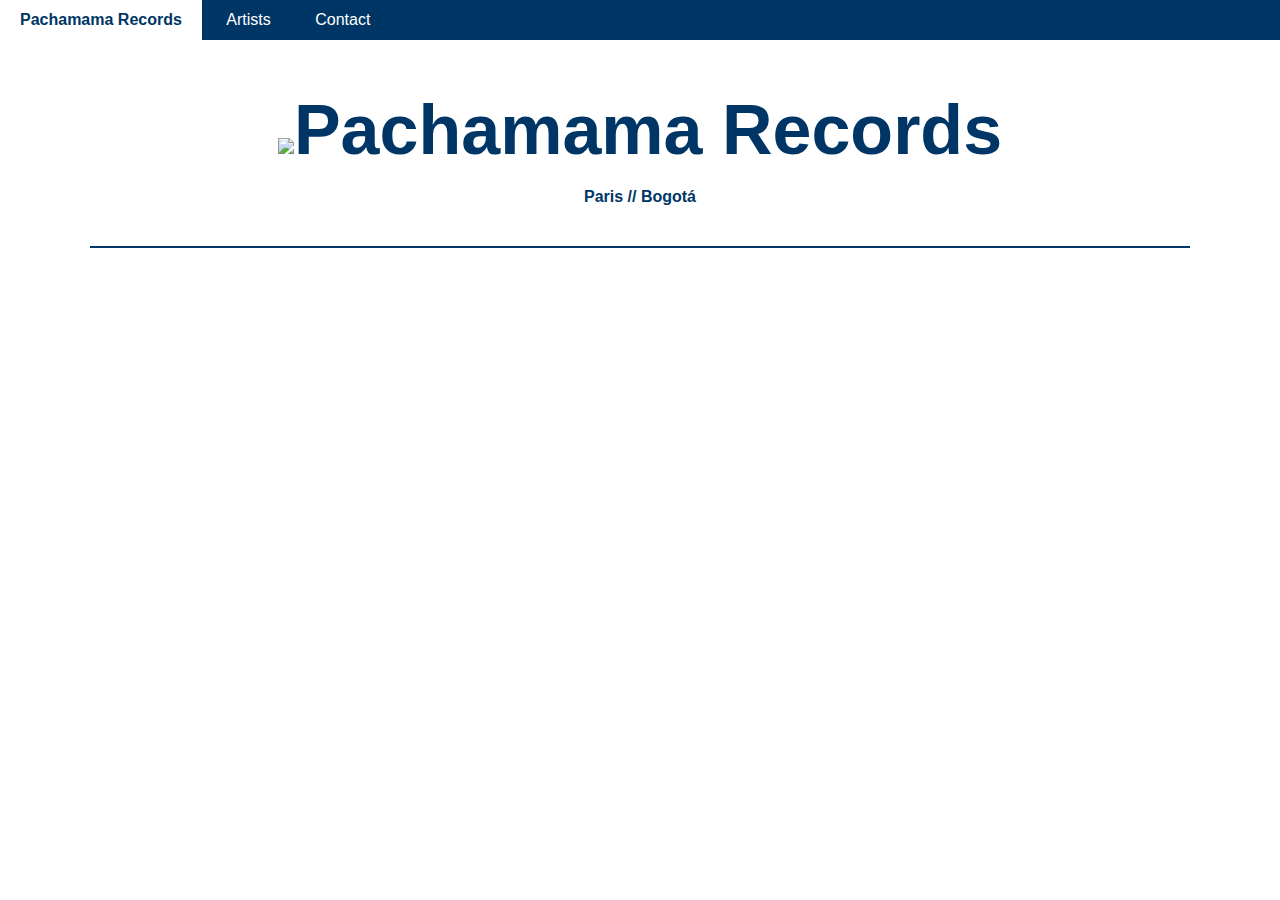
==== index.html @ 5798cace "v1" ====
<!DOCTYPE html>

<html>
  <head>
    <title>Pachamama Records</title>
    <link rel="stylesheet" href="style.css">
    <link rel="icon" href="Images/tablogo.ico">
  </head>

  <body>
    <header>
      <li>Pachamama Records</li>
      <li>
        Artists
      </li>
      <li>
        Contact
      </li>
    </header>

    <div id="center">
      <h1><img src="Images/tablogo.png" width="50px"/>Pachamama Records</h1><br />
      <h4>Paris // Bogotá</h4>
    </div>

    <div id="soundcloud">

      <iframe width="300" height="300" scrolling="no" frameborder="no" src="https://w.soundcloud.com/player/?url=https%3A//api.soundcloud.com/tracks/338547957&amp;color=ff9900&amp;auto_play=false&amp;hide_related=false&amp;show_comments=true&amp;show_user=true&amp;show_reposts=false&amp;visual=true"></iframe>
      <iframe width="300" height="300" scrolling="no" frameborder="no" src="https://w.soundcloud.com/player/?url=https%3A//api.soundcloud.com/tracks/336065982&amp;color=%23ff9900&amp;auto_play=false&amp;hide_related=false&amp;show_comments=true&amp;show_user=true&amp;show_reposts=false&amp;visual=true"></iframe>
      <iframe width="300" height="300" scrolling="no" frameborder="no" src="https://w.soundcloud.com/player/?url=https%3A//api.soundcloud.com/tracks/304484923&amp;color=%23ff9900&amp;auto_play=false&amp;hide_related=false&amp;show_comments=true&amp;show_user=true&amp;show_reposts=false&amp;visual=true"></iframe>

    </div>

  </body>
</html>
---- style.css ----
* {
  font-family: Arial, sans-serif;;
  margin: 0;
  padding: 0;
  box-sizing: border-box;
}

header {
  background-color: #003666;
  line-height: 40px;
  color: white;
}

#header h4 {
  padding-left: 20px;
}

#center {
  text-align: center;
  margin-top: 50px;
  color: #003666;
  margin-bottom: 40px;
}

#center h1 {
  font-size: 70px;
  margin: 0;
}

#center h4 {
  margin: 0;
}

li {
  display: inline-block;
  padding: 0px 20px;
}

li:hover {
  color: #003666;
  background: white;
  font-weight: bold;
}

#soundcloud {
  box-sizing: border-box;
  border-top: solid 2px #003666;
  width: 1100px;
  margin: auto;
  text-align: center;
}

iframe {
  margin: auto;
  margin-left: 20px;
  margin-right: 20px;
  margin-top: 10px;
  box-sizing: border-box;
}
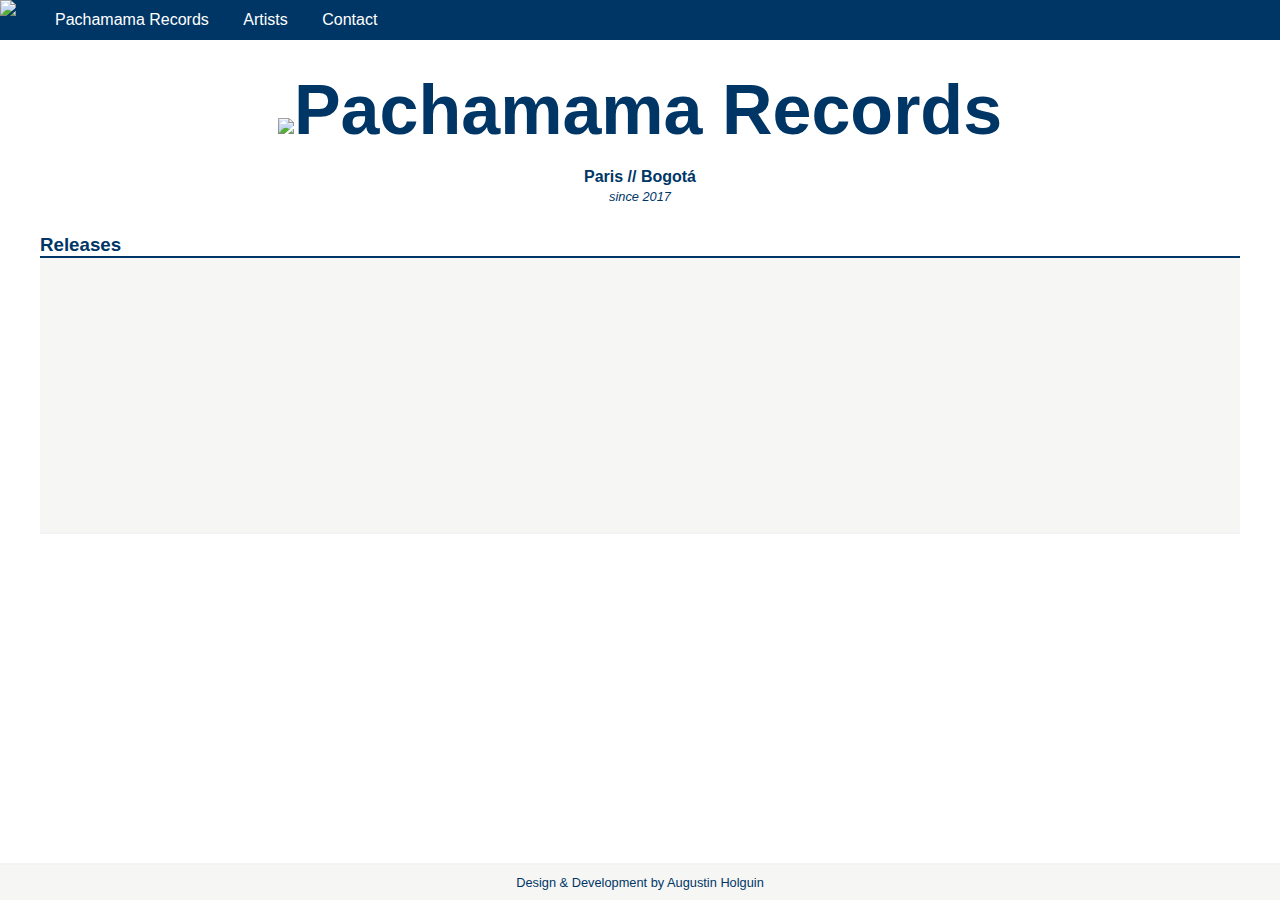
==== commit ca9dd7b9: "v1.2" ====
--- a/index.html
+++ b/index.html
@@ -9,27 +9,45 @@
 
   <body>
     <header>
-      <li>Pachamama Records</li>
+      <img src="Images/tablogo.png" width="40px"/>
+      <li id="title">Pachamama Records</li>
       <li>
         Artists
       </li>
       <li>
-        Contact
+        <a href="contact.html">Contact</a>
       </li>
     </header>
+
+    <div id="empty">
+
+    </div>
 
     <div id="center">
       <h1><img src="Images/tablogo.png" width="50px"/>Pachamama Records</h1><br />
       <h4>Paris // Bogotá</h4>
+      <p>since 2017</p>
     </div>
 
-    <div id="soundcloud">
+    <div id="releases">
+      <h3>Releases</h3>
+      <div id="soundcloud">
+        <iframe width="250" height="250" scrolling="no" frameborder="no" src="https://w.soundcloud.com/player/?url=https%3A//api.soundcloud.com/tracks/341193463&amp;color=%23ff9900&amp;auto_play=false&amp;hide_related=false&amp;show_comments=true&amp;show_user=true&amp;show_reposts=false&amp;visual=true"></iframe>
+        <iframe width="250" height="250" scrolling="no" frameborder="no" src="https://w.soundcloud.com/player/?url=https%3A//api.soundcloud.com/tracks/338547957&amp;color=ff9900&amp;auto_play=false&amp;hide_related=false&amp;show_comments=true&amp;show_user=true&amp;show_reposts=false&amp;visual=true"></iframe>
+        <iframe width="250" height="250" scrolling="no" frameborder="no" src="https://w.soundcloud.com/player/?url=https%3A//api.soundcloud.com/tracks/336065982&amp;color=%23ff9900&amp;auto_play=false&amp;hide_related=false&amp;show_comments=true&amp;show_user=true&amp;show_reposts=false&amp;visual=true"></iframe>
+        <iframe width="250" height="250" scrolling="no" frameborder="no" src="https://w.soundcloud.com/player/?url=https%3A//api.soundcloud.com/tracks/304484923&amp;color=%23ff9900&amp;auto_play=false&amp;hide_related=false&amp;show_comments=true&amp;show_user=true&amp;show_reposts=false&amp;visual=true"></iframe>
+      </div>
+    </div>
 
-      <iframe width="300" height="300" scrolling="no" frameborder="no" src="https://w.soundcloud.com/player/?url=https%3A//api.soundcloud.com/tracks/338547957&amp;color=ff9900&amp;auto_play=false&amp;hide_related=false&amp;show_comments=true&amp;show_user=true&amp;show_reposts=false&amp;visual=true"></iframe>
-      <iframe width="300" height="300" scrolling="no" frameborder="no" src="https://w.soundcloud.com/player/?url=https%3A//api.soundcloud.com/tracks/336065982&amp;color=%23ff9900&amp;auto_play=false&amp;hide_related=false&amp;show_comments=true&amp;show_user=true&amp;show_reposts=false&amp;visual=true"></iframe>
-      <iframe width="300" height="300" scrolling="no" frameborder="no" src="https://w.soundcloud.com/player/?url=https%3A//api.soundcloud.com/tracks/304484923&amp;color=%23ff9900&amp;auto_play=false&amp;hide_related=false&amp;show_comments=true&amp;show_user=true&amp;show_reposts=false&amp;visual=true"></iframe>
+    <div id="empty">
 
     </div>
 
+    <footer>
+      <p>
+        Design & Development by Augustin Holguin
+      </p>
+    </footer>
+
   </body>
 </html>
--- a/style.css
+++ b/style.css
@@ -5,21 +5,57 @@
   box-sizing: border-box;
 }
 
+/** HEADER **/
+
 header {
   background-color: #003666;
   line-height: 40px;
   color: white;
+  position: fixed;
+  width: 100%;
+}
+
+header img {
+  position: fixed;
 }
 
 #header h4 {
   padding-left: 20px;
 }
 
+li {
+  display: inline-block;
+  padding: 0px 15px;
+}
+
+#title {
+  margin-left: 40px;
+}
+
+li:hover {
+  color: #003666;
+  background: white;
+  font-weight: bold;
+}
+
+a {
+  text-decoration: none;
+  color: inherit;
+}
+
+/** EMPTY **/
+
+#empty {
+  background: white;
+  height: 70px;
+}
+
+/** CENTER **/
+
 #center {
   text-align: center;
-  margin-top: 50px;
   color: #003666;
-  margin-bottom: 40px;
+  margin-bottom: 30px;
 }
 
 #center h1 {
@@ -31,22 +67,33 @@
   margin: 0;
 }
 
-li {
-  display: inline-block;
-  padding: 0px 20px;
+#center p {
+  color: #003666;
+  font-size: 0.8em;
+  font-style: italic;
+  margin-top: 3px;
 }
 
-li:hover {
+/* RELEASES */
+
+#releases {
+  width: 1200px;
+  margin: auto;
+  background: #f6f6f5;
+  margin-bottom: 50px;
+  padding-bottom: 10px;
+  border-bottom: solid 2px #f3f3f3;
+}
+
+h3 {
   color: #003666;
   background: white;
-  font-weight: bold;
 }
 
 #soundcloud {
   box-sizing: border-box;
   border-top: solid 2px #003666;
-  width: 1100px;
-  margin: auto;
+  width: 1200px;
   text-align: center;
 }
 
@@ -57,3 +104,19 @@
   margin-top: 10px;
   box-sizing: border-box;
 }
+
+/** FOOTER **/
+
+footer {
+  background: #f6f6f5;
+  text-align: center;
+  line-height: 35px;
+  border-top: solid 2px #f3f3f3;
+  color: #003666;
+  position: fixed;
+  width:100%;
+  bottom: 0px;
+  left: 0px;
+  right: 0px;
+  font-size: 0.8em;
+}
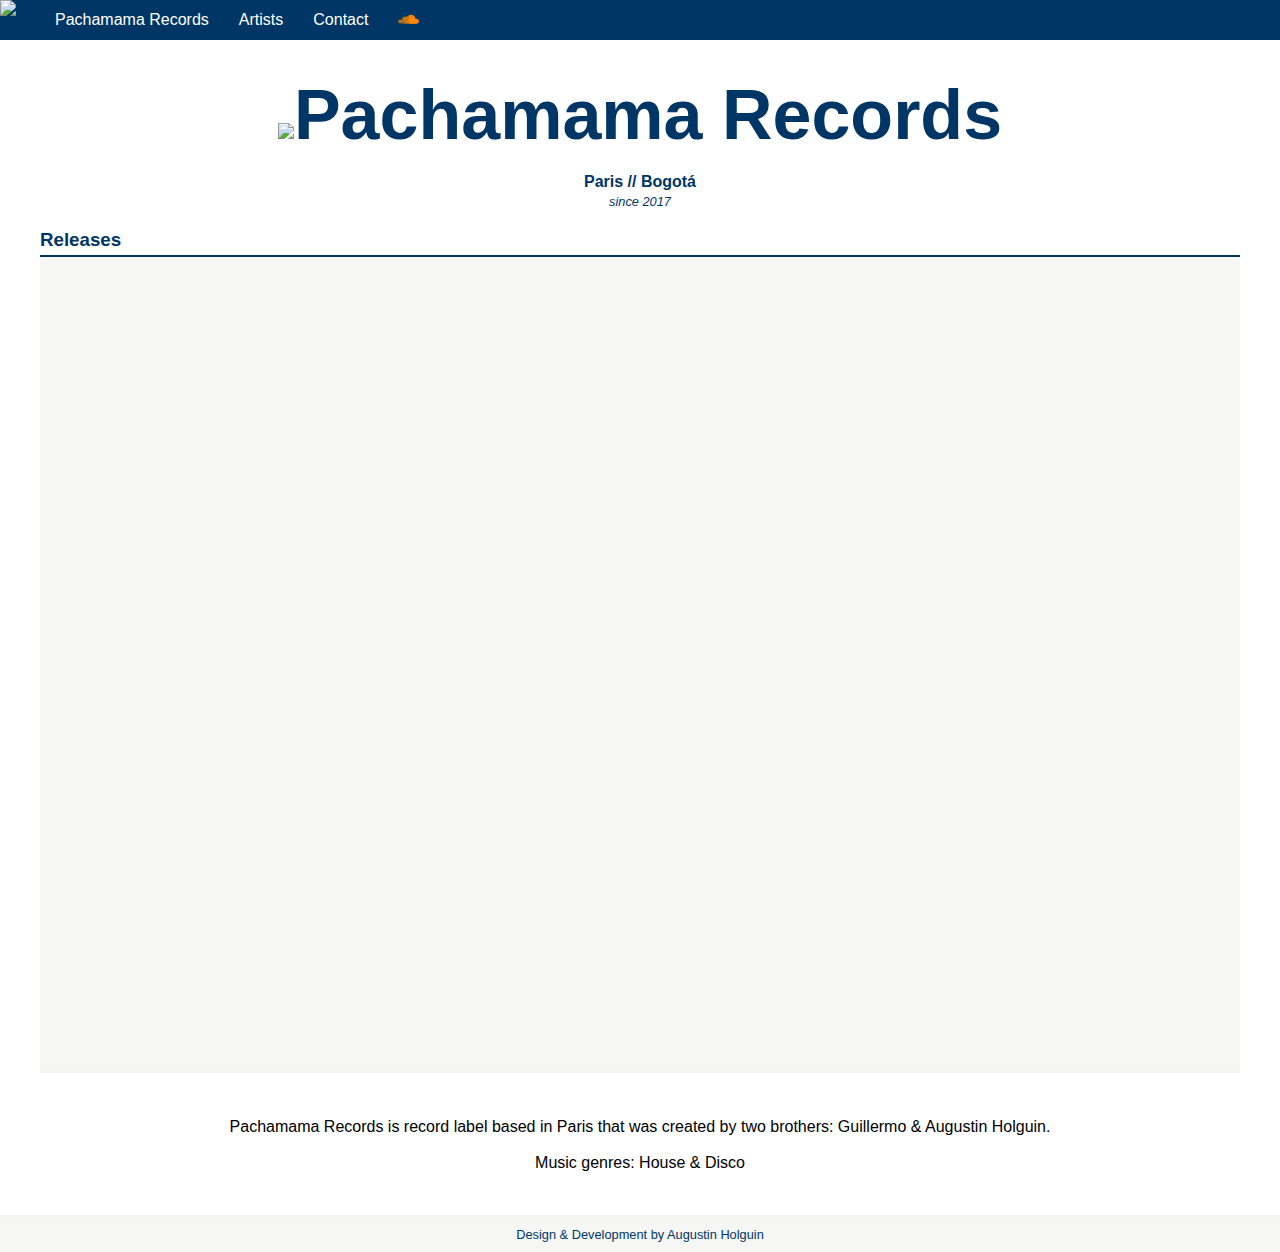
==== commit 31489f89: "v1.3.1 artist profile" ====
--- a/index.html
+++ b/index.html
@@ -2,6 +2,7 @@
 
 <html>
   <head>
+    <link rel="stylesheet" href="https://maxcdn.bootstrapcdn.com/font-awesome/4.7.0/css/font-awesome.min.css">
     <title>Pachamama Records</title>
     <link rel="stylesheet" href="style.css">
     <link rel="icon" href="Images/tablogo.ico">
@@ -10,13 +11,19 @@
   <body>
     <header>
       <img src="Images/tablogo.png" width="40px"/>
-      <li id="title">Pachamama Records</li>
-      <li>
-        Artists
-      </li>
-      <li>
-        <a href="contact.html">Contact</a>
-      </li>
+      <nav>
+        <ul>
+          <li id="title"><a>Pachamama Records</a></li>
+          <li>Artists
+            <ul class="dropdown-menu">
+              <li><a href="gringo.html">Gringo</a></li>
+              <li><a href="gus.html">Gus</a></li>
+            </ul>
+          </li>
+          <li><a href="contact.html">Contact</a></li>
+          <li><a href="https://soundcloud.com/pachamamarecords" target="_blank"><i class="fa fa-soundcloud" aria-hidden="true"></i></a></li>
+        </ul>
+      </nav>
     </header>
 
     <div id="empty">
@@ -36,11 +43,25 @@
         <iframe width="250" height="250" scrolling="no" frameborder="no" src="https://w.soundcloud.com/player/?url=https%3A//api.soundcloud.com/tracks/338547957&amp;color=ff9900&amp;auto_play=false&amp;hide_related=false&amp;show_comments=true&amp;show_user=true&amp;show_reposts=false&amp;visual=true"></iframe>
         <iframe width="250" height="250" scrolling="no" frameborder="no" src="https://w.soundcloud.com/player/?url=https%3A//api.soundcloud.com/tracks/336065982&amp;color=%23ff9900&amp;auto_play=false&amp;hide_related=false&amp;show_comments=true&amp;show_user=true&amp;show_reposts=false&amp;visual=true"></iframe>
         <iframe width="250" height="250" scrolling="no" frameborder="no" src="https://w.soundcloud.com/player/?url=https%3A//api.soundcloud.com/tracks/304484923&amp;color=%23ff9900&amp;auto_play=false&amp;hide_related=false&amp;show_comments=true&amp;show_user=true&amp;show_reposts=false&amp;visual=true"></iframe>
+        <iframe width="250" height="250" scrolling="no" frameborder="no" src="https://w.soundcloud.com/player/?url=https%3A//api.soundcloud.com/tracks/173948743&amp;color=%23ff9900&amp;auto_play=false&amp;hide_related=false&amp;show_comments=true&amp;show_user=true&amp;show_reposts=false&amp;visual=true"></iframe>
+        <iframe width="250" height="250" scrolling="no" frameborder="no" src="https://w.soundcloud.com/player/?url=https%3A//api.soundcloud.com/tracks/285743587&amp;color=%23ff9900&amp;auto_play=false&amp;hide_related=false&amp;show_comments=true&amp;show_user=true&amp;show_reposts=false&amp;visual=true"></iframe>
+        <iframe width="250" height="250" scrolling="no" frameborder="no" src="https://w.soundcloud.com/player/?url=https%3A//api.soundcloud.com/tracks/273866142&amp;color=%23ff9900&amp;auto_play=false&amp;hide_related=false&amp;show_comments=true&amp;show_user=true&amp;show_reposts=false&amp;visual=true"></iframe>
+        <iframe width="250" height="250" scrolling="no" frameborder="no" src="https://w.soundcloud.com/player/?url=https%3A//api.soundcloud.com/tracks/231092025&amp;color=%23ff9900&amp;auto_play=false&amp;hide_related=false&amp;show_comments=true&amp;show_user=true&amp;show_reposts=false&amp;visual=true"></iframe>
+        <iframe width="250" height="250" scrolling="no" frameborder="no" src="https://w.soundcloud.com/player/?url=https%3A//api.soundcloud.com/tracks/186522148&amp;color=%23ff9900&amp;auto_play=false&amp;hide_related=false&amp;show_comments=true&amp;show_user=true&amp;show_reposts=false&amp;visual=true"></iframe>
+        <iframe width="250" height="250" scrolling="no" frameborder="no" src="https://w.soundcloud.com/player/?url=https%3A//api.soundcloud.com/tracks/175172911&amp;color=%23ff9900&amp;auto_play=false&amp;hide_related=false&amp;show_comments=true&amp;show_user=true&amp;show_reposts=false&amp;visual=true"></iframe>
+        <iframe width="250" height="250" scrolling="no" frameborder="no" src="https://w.soundcloud.com/player/?url=https%3A//api.soundcloud.com/tracks/132881079&amp;color=%23ff9900&amp;auto_play=false&amp;hide_related=false&amp;show_comments=true&amp;show_user=true&amp;show_reposts=false&amp;visual=true"></iframe>
+        <iframe width="250" height="250" scrolling="no" frameborder="no" src="https://w.soundcloud.com/player/?url=https%3A//api.soundcloud.com/tracks/113966686&amp;color=%23ff9900&amp;auto_play=false&amp;hide_related=false&amp;show_comments=true&amp;show_user=true&amp;show_reposts=false&amp;visual=true"></iframe>
       </div>
     </div>
 
-    <div id="empty">
-
+    <div id="label-descr">
+      <p>
+        Pachamama Records is record label based in Paris that was created by two brothers: Guillermo & Augustin Holguin.
+      </p>
+      <br />
+      <p>
+        Music genres: House & Disco
+      </p>
     </div>
 
     <footer>
@@ -49,5 +70,7 @@
       </p>
     </footer>
 
+    <script src="main.js"></script>
+
   </body>
 </html>
--- a/style.css
+++ b/style.css
@@ -5,49 +5,95 @@
   box-sizing: border-box;
 }
 
+html {
+  min-height:100%;
+  position: relative;
+}
+
 /** HEADER **/
 
 header {
   background-color: #003666;
-  line-height: 40px;
   color: white;
   position: fixed;
   width: 100%;
+  z-index: 1;
 }
 
 header img {
   position: fixed;
 }
 
-#header h4 {
-  padding-left: 20px;
-}
-
-li {
-  display: inline-block;
+nav {
+  text-align: center;
+}
+
+nav ul {
+  margin: 0;
+  padding: 0;
+  list-style: none;
+}
+
+nav ul li {
+  float: left;
   padding: 0px 15px;
+  position: relative;
+  cursor: pointer;
+  line-height: 40px;
+  height: 40px;
+}
+
+ul.dropdown-menu {
+  position: absolute;
+  top: 100%;
+  left: 0%;
+  width: 100%;
+  padding: 0;
+}
+
+ul.dropdown-menu li {
+  background: #004b79;
+  color: white;
+  width: 100%;
+}
+
+ul.dropdown-menu li:hover {
+  background: #ff8800;
+  font-weight: normal;
+}
+
+ul.dropdown-menu li {
+  display: none;
+}
+
+li:hover > ul.dropdown-menu li {
+  display: block;
+}
+
+ul li a {
+  text-decoration: none;
+  color: inherit;
 }
 
 #title {
   margin-left: 40px;
 }
 
-li:hover {
+header li:hover {
   color: #003666;
   background: white;
   font-weight: bold;
 }
 
-a {
-  text-decoration: none;
-  color: inherit;
+i {
+  color: #ff8800;
 }
 
 /** EMPTY **/
 
 #empty {
   background: white;
-  height: 70px;
+  height: 75px;
 }
 
 /** CENTER **/
@@ -55,7 +101,7 @@
 #center {
   text-align: center;
   color: #003666;
-  margin-bottom: 30px;
+  margin-bottom: 20px;
 }
 
 #center h1 {
@@ -72,6 +118,67 @@
   font-size: 0.8em;
   font-style: italic;
   margin-top: 3px;
+}
+
+/* CONTACT center */
+#contact-info {
+  text-align: center;
+}
+
+/* ARTISTS bio */
+
+#artist-bio {
+  text-align: center;
+  width: 1000px;
+  height: 500px;
+  background: #f6f6f5;
+  margin: auto;
+  margin-bottom: 80px;
+}
+
+#artist-bio img {
+  float: left;
+}
+
+h2 {
+  float: left;
+  font-size: 3.5em;
+  padding-left: 220px;
+  padding-top: 10px;
+  position: absolute;
+}
+
+button {
+  width: 150px;
+  height: 30px;
+  background: white;
+  border: solid 3px #ff8800;
+  border-radius: 5%;
+  color: #ff8800;
+  float: right;
+  position: absolute;
+  margin-left: 240px;
+  margin-top: 10px;
+}
+
+button a {
+  text-decoration: none;
+  color: black;
+}
+
+button:hover {
+  background: #ff8800;
+  font-weight: bold;
+}
+
+.bio ul li {
+  text-decoration: none;
+  display: block;
+  float: left;
+  padding-top: 75px;
+  padding-left: 225px;
+  list-style-type: none;
+  position: absolute;
 }
 
 /* RELEASES */
@@ -80,14 +187,15 @@
   width: 1200px;
   margin: auto;
   background: #f6f6f5;
-  margin-bottom: 50px;
   padding-bottom: 10px;
   border-bottom: solid 2px #f3f3f3;
+  margin-bottom: 45px;
 }
 
 h3 {
   color: #003666;
   background: white;
+  padding-bottom: 4px;
 }
 
 #soundcloud {
@@ -101,22 +209,31 @@
   margin: auto;
   margin-left: 20px;
   margin-right: 20px;
-  margin-top: 10px;
+  margin-top: 14px;
   box-sizing: border-box;
 }
 
+/** INDEX Description **/
+
+#label-descr {
+  margin-bottom: 80px;
+}
+
+#label-descr p {
+  text-align: center;
+}
+
 /** FOOTER **/
 
 footer {
+  position: absolute;
+  bottom: 0;
+  left: 0;
+  right: 0;
   background: #f6f6f5;
   text-align: center;
   line-height: 35px;
   border-top: solid 2px #f3f3f3;
   color: #003666;
-  position: fixed;
-  width:100%;
-  bottom: 0px;
-  left: 0px;
-  right: 0px;
   font-size: 0.8em;
 }
